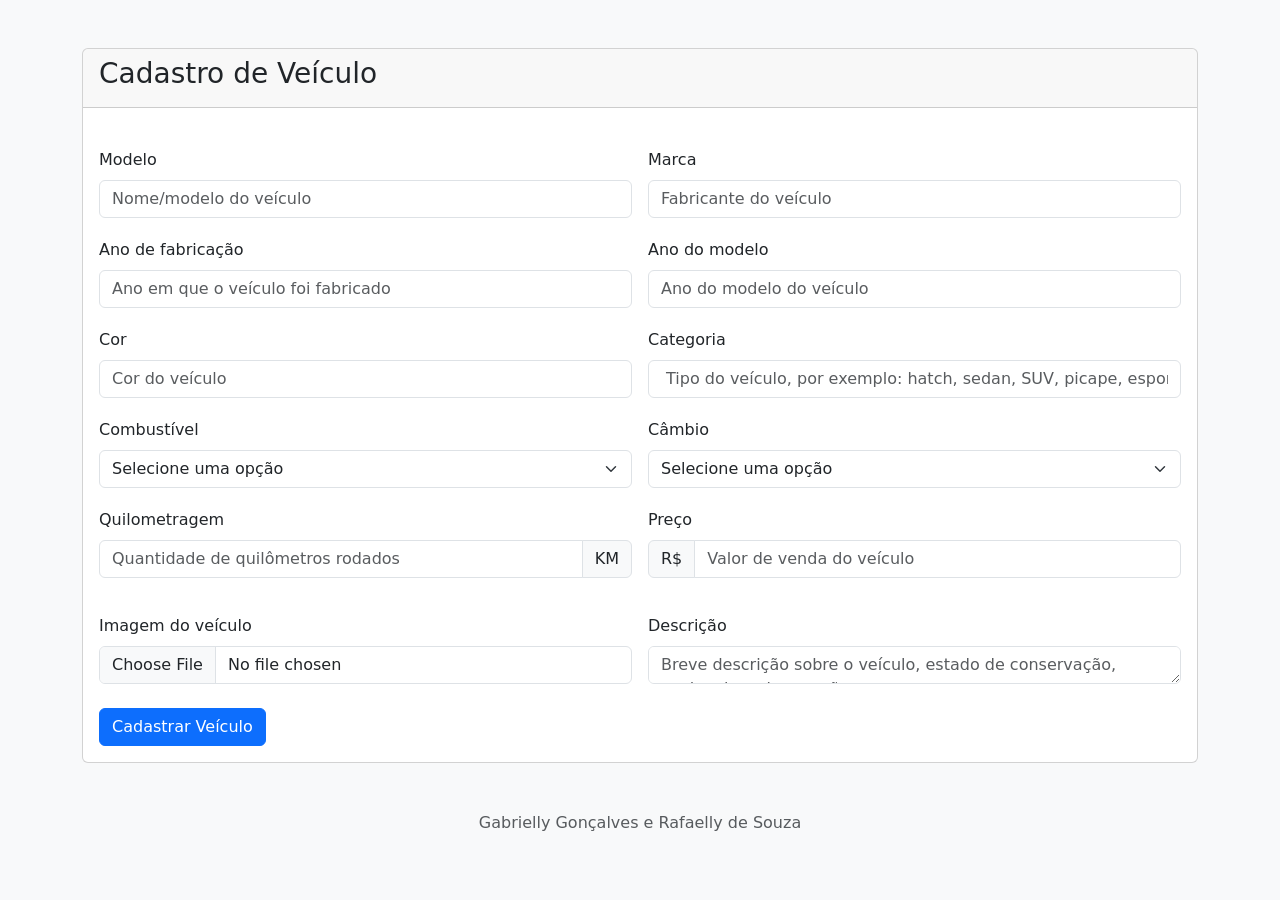
==== pages/cadastro.html @ 5af10303 "Adicionando página de cadastro" ====
<!DOCTYPE html>
<html lang="pt-BR">

<head>
    <meta charset="UTF-8">
    <meta name="viewport" content="width=device-width, initial-scale=1.0">
    <title>Cadastro de Veículos</title>

    <link href="https://cdn.jsdelivr.net/npm/bootstrap@5.3.8/dist/css/bootstrap.min.css" rel="stylesheet"
        integrity="sha384-sRIl4kxILFvY47J16cr9ZwB07vP4J8+LH7qKQnuqkuIAvNWLzeN8tE5YBujZqJLB" crossorigin="anonymous">
</head>

<body class="mt-5 bg-light">

    <div class="container mb-5">
        <div class="card">
            <div class="card-header">
                <h3>Cadastro de Veículo</h3>
            </div>
            <div class="card-body">
                <div class="mt-2 row g-3">
                    <div class="col">
                        <label for="modelo" class="form-label">Modelo</label>
                        <input type="text" class="form-control" placeholder="Nome/modelo do veículo">
                    </div>
                    <div class="col">
                        <label for="formGroupExampleInput" class="form-label">Marca</label>
                        <input type="text" class="form-control" placeholder="Fabricante do veículo">
                    </div>
                </div>
                <div class="mt-1 row g-3">
                    <div class="col">
                        <label for="modelo" class="form-label">Ano de fabricação</label>
                        <input type="number" class="form-control" placeholder="Ano em que o veículo foi fabricado">
                    </div>
                    <div class="col">
                        <label for="formGroupExampleInput" class="form-label">Ano do modelo</label>
                        <input type="number" class="form-control" placeholder="Ano do modelo do veículo">
                    </div>
                </div>
                <div class="mt-1 row g-3">
                    <div class="col">
                        <label for="modelo" class="form-label">Cor</label>
                        <input type="text" class="form-control" placeholder="Cor do veículo">
                    </div>
                    <div class="col">
                        <label for="formGroupExampleInput" class="form-label">Categoria</label>
                        <input type="text" class="form-control" placeholder=" Tipo do veículo, por exemplo: hatch, sedan, SUV, picape, 
esportivo, utilitário etc...">
                    </div>
                </div>
                <div class="mt-1 row g-3">
                    <div class="col">
                        <label for="modelo" class="form-label">Combustível</label>
                        <select id="inputState" class="form-select">
                            <option selected>Selecione uma opção</option>
                            <option>Gasolina</option>
                            <option>Etanol</option>
                            <option>Flex</option>
                            <option>Diesel</option>
                            <option>Híbrido</option>
                            <option>Elétrico</option>
                        </select>
                    </div>
                    <div class="col">
                        <label for="formGroupExampleInput" class="form-label">Câmbio</label>
                        <select id="inputState" class="form-select">
                            <option selected>Selecione uma opção</option>
                            <option>Manual</option>
                            <option>Automático</option>
                        </select>
                    </div>
                </div>
                <div class="mt-1 row g-3">
                    <div class="col">
                        <label for="formFile" class="form-label">Quilometragem</label>
                        <div class="input-group mb-3">
                            <input type="number" class="form-control" placeholder="Quantidade de quilômetros rodados">
                            <span class="input-group-text">KM</span>
                        </div>
                    </div>
                    <div class="col">
                        <label for="formGroupExampleInput" class="form-label">Preço</label>
                        <label class="visually-hidden" for="autoSizingInputGroup">Preço</label>
                        <div class="input-group">
                            <div class="input-group-text">R$</div>
                            <input type="text" class="form-control" placeholder="Valor de venda do veículo">
                        </div>
                    </div>
                </div>
                <div class="mt-1 row g-3">
                    <div class="col">
                        <label for="formFile" class="form-label">Imagem do veículo</label>
                        <input class="form-control" type="file" id="formFile">
                    </div>
                    <div class="col">
                        <label for="modelo" class="form-label">Descrição</label>
                        <textarea class="form-control"
                            placeholder="Breve descrição sobre o veículo, estado de conservação, opcionais e observações."
                            rows="1"></textarea>
                    </div>
                </div>

                <div class="mt-4 col-12">
                    <button type="submit" class="btn btn-primary">Cadastrar Veículo</button>
                </div>
            </div>
        </div>


    </div>

    <div class="footer mb-2 text-body-secondary text-center">
        Gabrielly Gonçalves e Rafaelly de Souza
    </div>
    <script src="https://cdn.jsdelivr.net/npm/bootstrap@5.3.8/dist/js/bootstrap.bundle.min.js"
        integrity="sha384-FKyoEForCGlyvwx9Hj09JcYn3nv7wiPVlz7YYwJrWVcXK/BmnVDxM+D2scQbITxI"
        crossorigin="anonymous"></script>
</body>

</html>
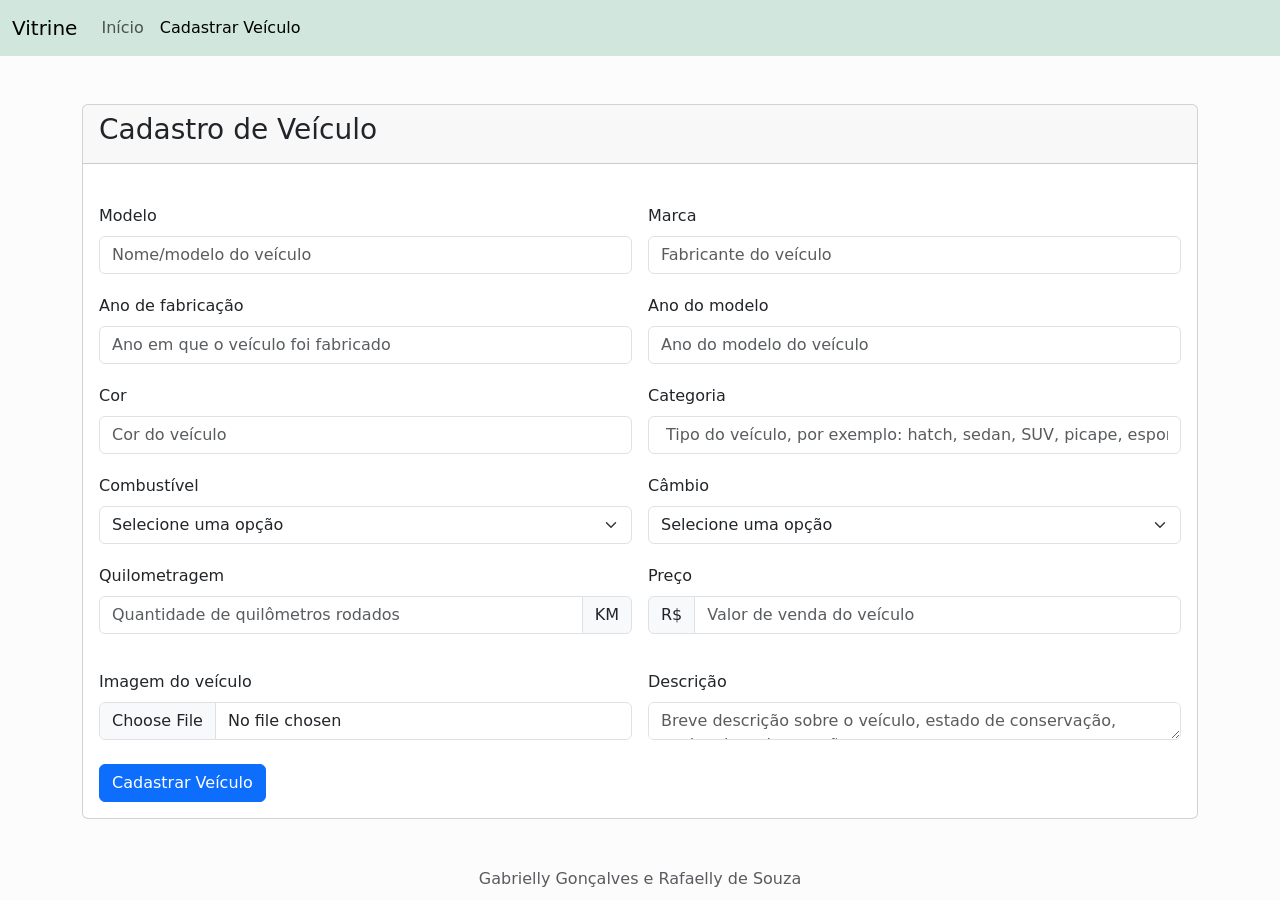
==== commit a9f66d74: "Add. navbar" ====
--- a/pages/cadastro.html
+++ b/pages/cadastro.html
@@ -10,9 +10,21 @@
         integrity="sha384-sRIl4kxILFvY47J16cr9ZwB07vP4J8+LH7qKQnuqkuIAvNWLzeN8tE5YBujZqJLB" crossorigin="anonymous">
 </head>
 
-<body class="mt-5 bg-light">
+<body class="bg-light-subtle">
 
-    <div class="container mb-5">
+<nav class="navbar navbar-expand-lg bg-success-subtle">
+  <div class="container-fluid">
+    <span class="navbar-brand">Vitrine</span>
+    <div class="collapse navbar-collapse">
+      <div class="navbar-nav">
+        <span class="nav-link">Início</span>
+        <span class="nav-link active">Cadastrar Veículo</span>
+      </div>
+    </div>
+  </div>
+</nav>
+
+    <div class="container mt-5 mb-5">
         <div class="card">
             <div class="card-header">
                 <h3>Cadastro de Veículo</h3>
